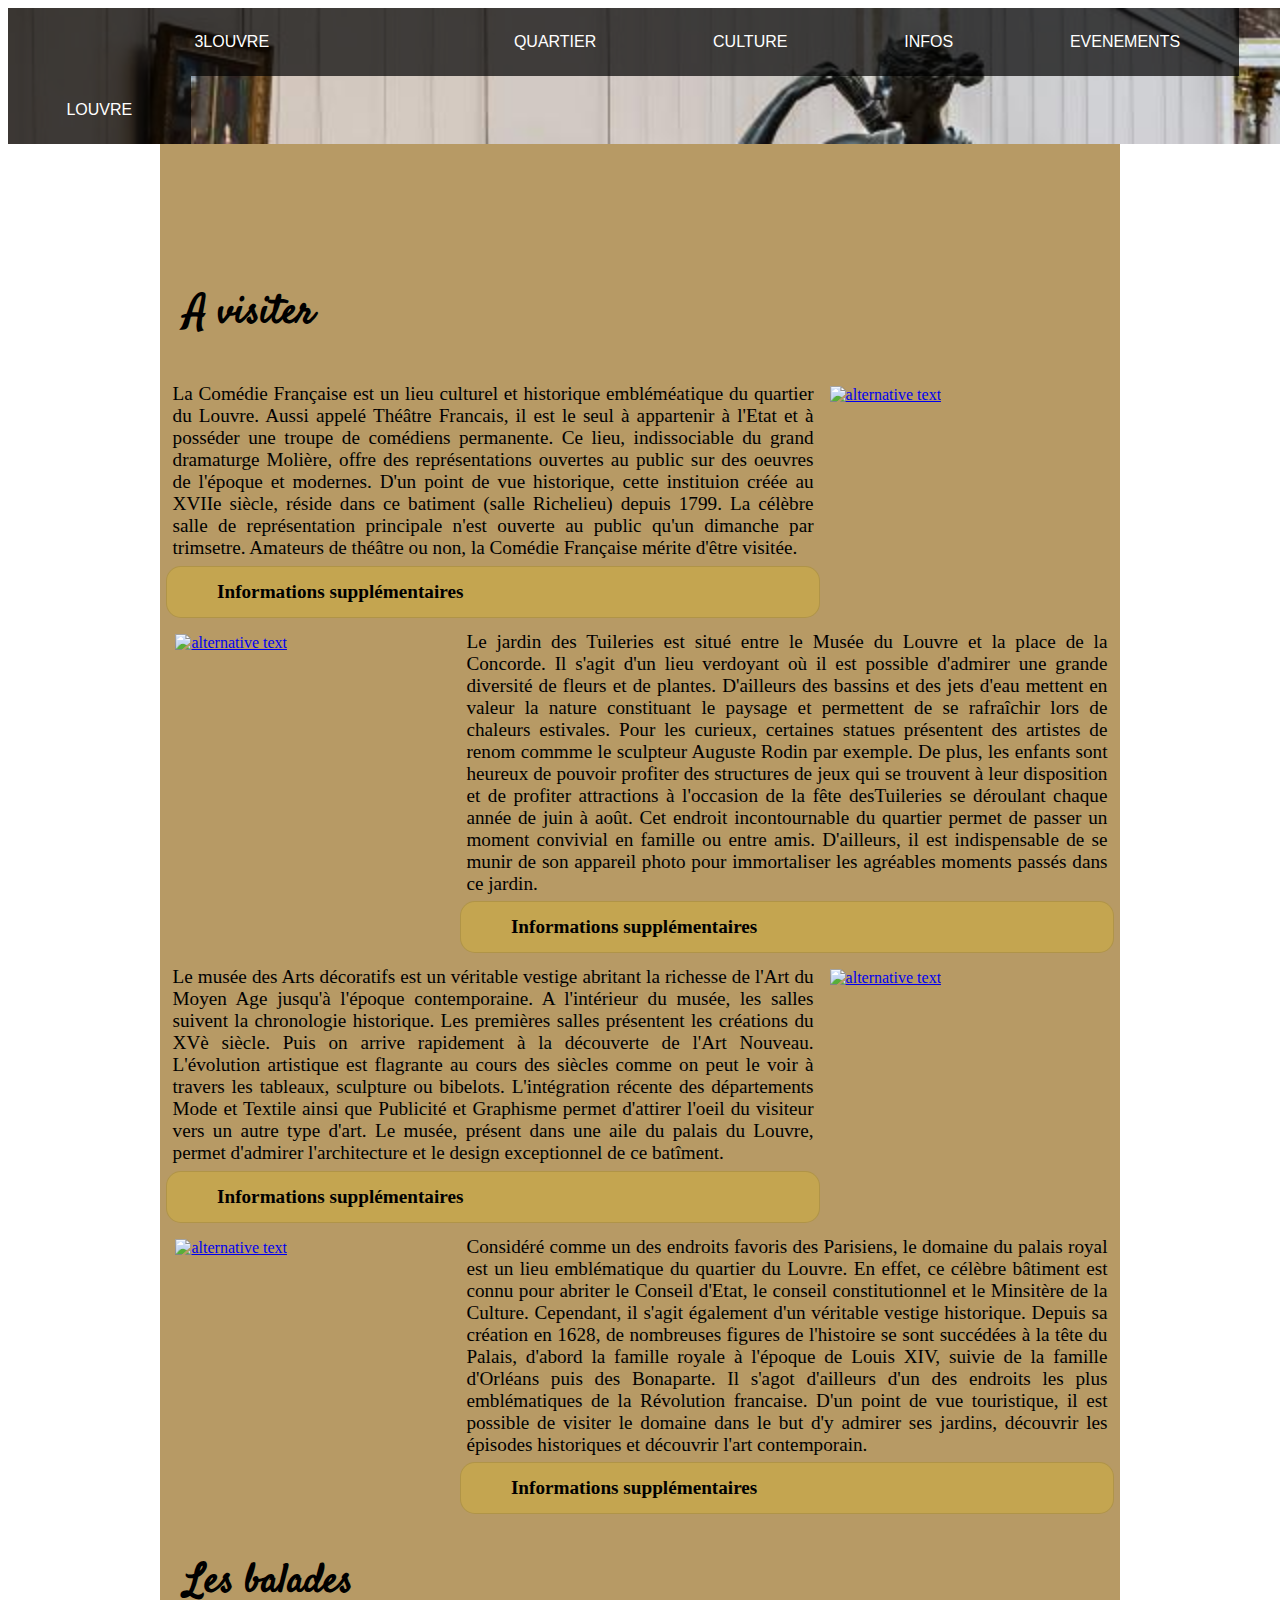
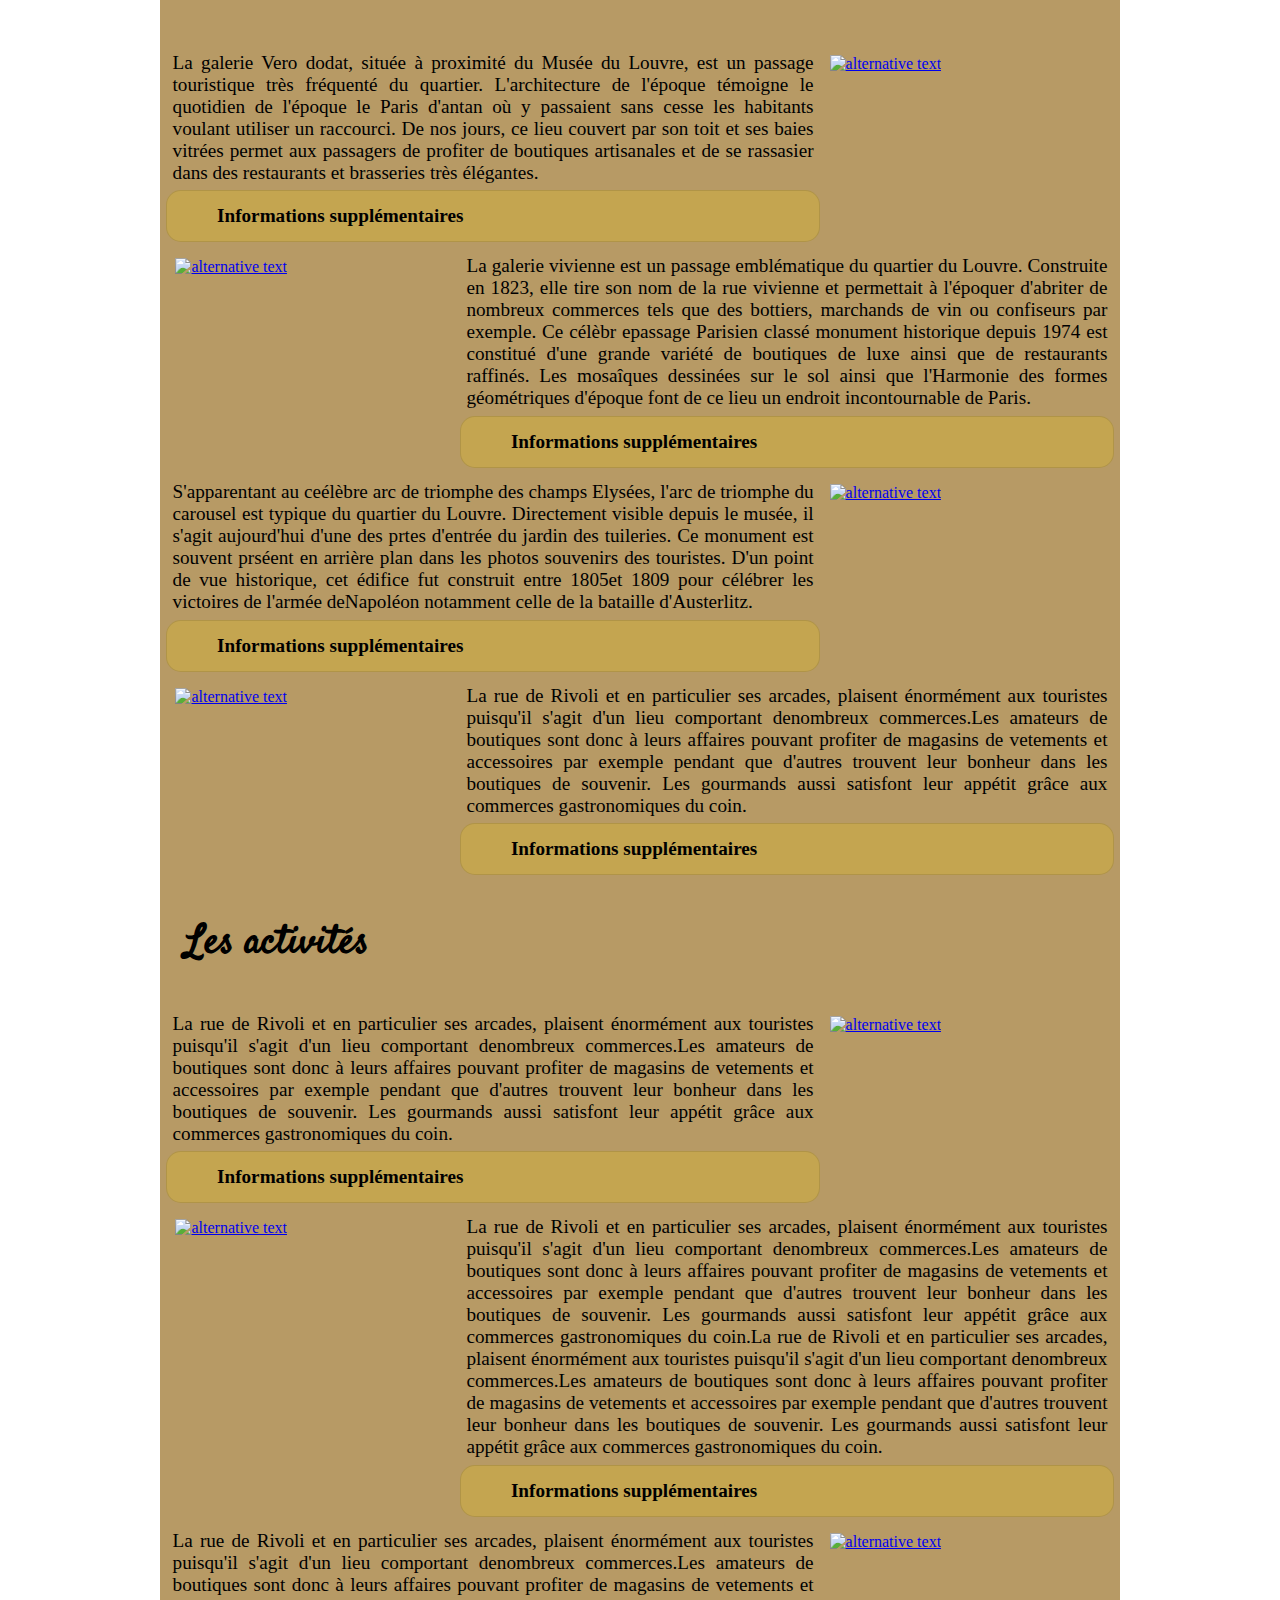
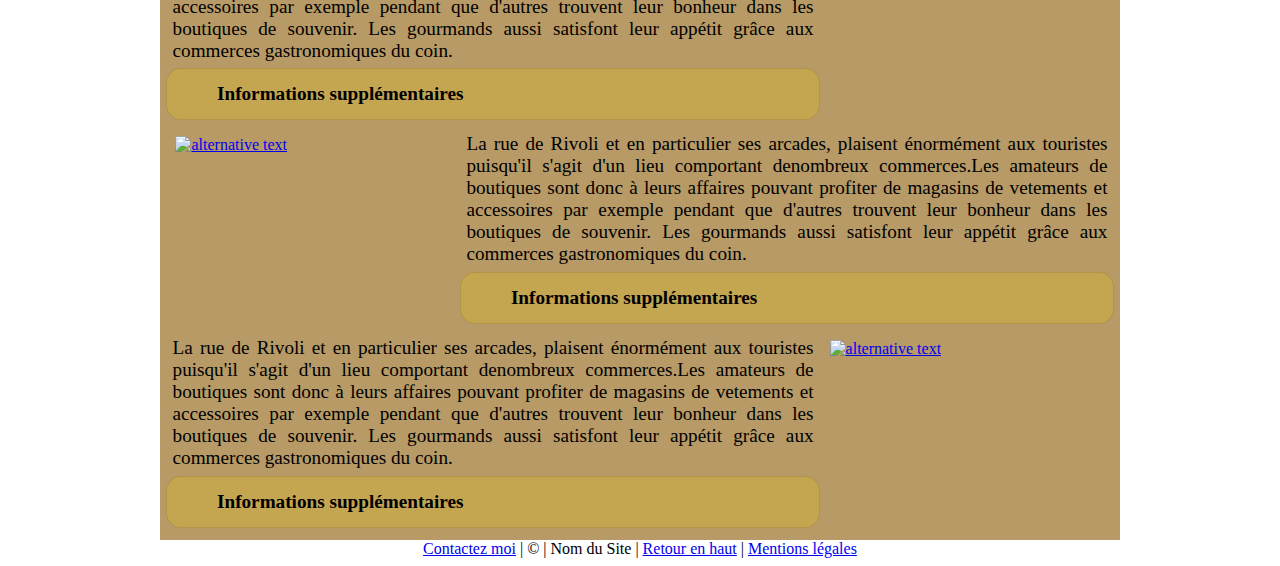
==== culture_loisirs.html @ 7633dc60 "V_1_Intégration" ====
<!DOCTYPE html>
<html lang="fr">
    <head>
        <meta charset="utf-8">
        <title>Culture et loisirs</title>
        <meta name="description" content="3.Louvre">
        <link rel="stylesheet" href="css/culture_loisirs.css">
        <link rel="stylesheet" href="css/style.css">
        <link href="https://fonts.googleapis.com/css?family=Satisfy" rel="stylesheet">
    </head>
    <body>
        <header>
            <nav>
                <ul>                
                    <li id="home"><a href="index.html" title="3Louvre" >3Louvre</a></li>
                    <li><a href="quartier.html"        title="Quartier">Quartier</a></li> <!-- vitor -->
                    <li><a href="culture_loisirs.html" title="Culture & Loisirs">Culture</a></li> <!-- Alexandre tout autor du quartier-->
                    <li><a href="infos_pratiques.html" title="Infos Pratiques">Infos</a></li> <!-- Alexis Autour et localization -->
                    <li><a href="evenements.html"      title="Evenements">Evenements</a></li> <!-- Lecatelier -->
                    <li><a href="louvre.html"          title="Louvre">Louvre</a></li> <!-- Jonathan -->
                </ul>
            </nav>
        </header>
        <main>
            <div id="culture">
                <a id="visite" href="#Avisiter" title="A visiter">A visiter</a>
                <a id="balades" href="#lesBalades" title="Les balades">Balades</a>
                <a id="activite" href="#Lesactivites" title="Les activités">Activités</a>
            </div>
            <article><!--Comédie fr-->
                <h2 class="titre" id="Avisiter">A visiter</h2>
                <div>
                    <div class="texte gauche">
                        <p>
                            La Comédie Française est un lieu culturel et historique embléméatique du quartier du Louvre. Aussi appelé Théâtre Francais, il est le seul à
                            appartenir à l'Etat et à posséder une troupe de comédiens permanente. Ce lieu, indissociable du grand dramaturge Molière, offre des représentations
                            ouvertes au public sur des oeuvres de l'époque et modernes. D'un point de vue historique, cette instituion créée au XVIIe siècle, réside dans ce batiment
                            (salle Richelieu) depuis 1799. La célèbre salle de représentation principale n'est ouverte au public qu'un dimanche par trimsetre.
                            Amateurs de théâtre ou non, la Comédie Française mérite d'être visitée.
                        </p>
                        <details>
                            <summary>Informations supplémentaires</summary>
                            <fieldset>
                                <div class="web"><a href="https://www.comedie-francaise.fr/" title="Site de la comédie Française" target="_blank">Site web de la Comédie Française</a></div>
                                <div class="adresse">1 Place Colette, 75001 Paris</div>   
                                <div class="tel">0 825 10 16 80</div>
                            </fieldset>
                        </details>
                    </div>
                    <a class="photo" href="image/louvre1.jpg"><img src="image/louvre1.jpg" alt="alternative text" title="Cliquer pour agrandir"></a>
                </div>
                <div class="clearfix"></div>
                <div>
                    <div class="texte droite">
                        <p><!--Jardin des Tuileries-->
                            Le jardin des Tuileries est situé entre le Musée du Louvre et la place de la Concorde. Il s'agit d'un lieu verdoyant où il est possible
                            d'admirer une grande diversité de fleurs et de plantes. D'ailleurs des bassins et des jets d'eau mettent en valeur la nature constituant le paysage
                            et permettent de se rafraîchir lors de chaleurs estivales. Pour les curieux, certaines statues présentent des artistes de renom commme le sculpteur
                            Auguste Rodin par exemple. De plus, les enfants sont heureux de pouvoir profiter des structures de jeux qui se trouvent à leur disposition et
                            de profiter attractions à l'occasion de la fête desTuileries se déroulant chaque année de juin à août. Cet endroit incontournable du quartier
                            permet de passer un moment convivial en famille ou entre amis. D'ailleurs, il est indispensable de se munir de son appareil photo pour immortaliser
                            les agréables moments passés dans ce jardin.
                        </p>
                        <details>
                            <summary>Informations supplémentaires</summary>
                            <fieldset>
                                <div class="web"></div>
                                <div class="adresse">113 Rue de Rivoli, 75001 Paris</div>   
                                <div class="tel"></div>
                            </fieldset>
                        </details>
                    </div>
                    <a class="photo" href="image/jardin.jpg"><img src="image/jardin.jpg" alt="alternative text" title="Cliquer pour agrandir"></a>
                </div>    
                <div class="clearfix"></div>
                <div>
                    <div class="texte gauche">
                        <p><!--Musée des arts décoratifs-->
                            Le musée des Arts décoratifs est un véritable vestige abritant la richesse de l'Art du Moyen Age jusqu'à l'époque contemporaine.
                            A l'intérieur du musée, les salles suivent la chronologie historique. Les premières salles présentent les créations du XVè siècle.
                            Puis on arrive rapidement à la découverte de l'Art Nouveau. L'évolution artistique est flagrante au cours des siècles comme on peut le
                            voir à travers les tableaux, sculpture ou bibelots. L'intégration récente des départements Mode et Textile ainsi que Publicité et Graphisme
                            permet d'attirer l'oeil du visiteur vers un autre type d'art. Le musée, présent dans une aile du palais du Louvre, permet d'admirer l'architecture
                            et le design exceptionnel de ce batîment.
                        </p>
                        <details>
                            <summary>Informations supplémentaires</summary>
                            <fieldset>
                                <div class="web"><a href="http://madparis.fr/" title="Site du musée des arts décoratifs" target="_blank">Site web du Musée des Arts décoratifs</a></div>
                                <div class="adresse">107 Rue de Rivoli, 75001 Paris</div>   
                                <div class="tel">01 44 55 57 50</div>
                            </fieldset>
                        </details>
                    </div>
                    <a class="photo" href="image/jardin.jpg"><img src="image/jardin.jpg" alt="alternative text" title="Cliquer pour agrandir"></a>
                </div>    
                <div class="clearfix"></div>
                <div>
                    <div class="texte droite">
                        <p><!--Domaine national du palais royal-->
                            Considéré comme un des endroits favoris des Parisiens, le domaine du palais royal est un lieu emblématique du quartier du Louvre. En effet, ce
                            célèbre bâtiment est connu pour abriter le Conseil d'Etat, le conseil constitutionnel et le Minsitère de la Culture. Cependant, il s'agit également
                            d'un véritable vestige historique. Depuis sa création en 1628, de nombreuses figures de l'histoire se sont succédées à la tête du Palais, d'abord la
                            famille royale à l'époque de Louis XIV, suivie de la famille d'Orléans puis des Bonaparte. Il s'agot d'ailleurs d'un des endroits les plus
                            emblématiques de la Révolution francaise. D'un point de vue touristique, il est possible de visiter le domaine dans le but d'y admirer
                            ses jardins, découvrir les épisodes historiques et découvrir l'art contemporain.
                        </p>
                        <details>
                            <summary>Informations supplémentaires</summary>
                            <fieldset>
                                <div class="web"><a href="http://www.domaine-palais-royal.fr/" title="Site du domaine du palais royal" target="_blank">Site web du domaine du palais royal</a></div>
                                <div class="adresse">2 Galerie de Montpensier, 75001 Paris</div>   
                                <div class="tel">01 47 03 92 16</div>
                            </fieldset>
                        </details>
                    </div>
                    <a class="photo" href="image/jardin.jpg"><img src="image/jardin.jpg" alt="alternative text" title="Cliquer pour agrandir"></a>
                </div>    
                <div class="clearfix"></div>
                
                <h2 class="titre" id="lesBalades">Les balades</h2>
                <div>
                    <div class="texte gauche">
                        <p> <!--Galerie Vero dodat-->
                            La galerie Vero dodat, située à proximité du Musée du Louvre, est un passage touristique très fréquenté du quartier. L'architecture de l'époque
                            témoigne le quotidien de l'époque le Paris d'antan où y passaient sans cesse les habitants voulant utiliser un raccourci. De nos jours, ce lieu couvert
                            par son toit et ses baies vitrées permet aux passagers de profiter de boutiques artisanales et de se rassasier dans des restaurants et brasseries
                            très élégantes.
                        </p>
                        <details>
                            <summary>Informations supplémentaires</summary>
                            <fieldset>
                                <p>efnienienccnencfi</p>
                            </fieldset>
                        </details>
                    </div>
                    <a class="photo" href="image/jardin.jpg"><img src="image/jardin.jpg" alt="alternative text" title="Cliquer pour agrandir"></a>
                </div>    
                <div class="clearfix"></div>
                <div>
                    <div class="texte droite">
                        <p><!--galerie vivienne-->
                            La galerie vivienne est un passage emblématique du quartier du Louvre. Construite en 1823, elle tire son nom de la rue vivienne et permettait
                            à l'époquer d'abriter de nombreux commerces tels que des bottiers, marchands de vin ou confiseurs par exemple. Ce célèbr epassage Parisien classé
                            monument historique depuis 1974 est constitué d'une grande variété de boutiques de luxe ainsi que de restaurants raffinés. Les mosaîques dessinées
                            sur le sol ainsi que l'Harmonie des formes géométriques d'époque font de ce lieu un endroit incontournable de Paris.
                        </p>
                        <details>
                            <summary>Informations supplémentaires</summary>
                            <fieldset>
                                <p>efnienienccnencfi</p>
                            </fieldset>
                        </details>
                    </div>
                    <a class="photo" href="image/jardin.jpg"><img src="image/jardin.jpg" alt="alternative text" title="Cliquer pour agrandir"></a>
                </div>    
                <div class="clearfix"></div>
                <div>
                    <div class="texte gauche">
                        <p><!--arc de triomphe du caarousel-->
                            S'apparentant au ceélèbre arc de triomphe des champs Elysées, l'arc de triomphe du carousel est typique du quartier du Louvre. Directement
                            visible depuis le musée, il s'agit aujourd'hui d'une des prtes d'entrée du jardin des tuileries. Ce monument est souvent prséent en arrière
                            plan dans les photos souvenirs des touristes. D'un point de vue historique, cet édifice fut construit entre 1805et 1809 pour célébrer les victoires
                            de l'armée deNapoléon notamment celle de la bataille d'Austerlitz.
                        </p>
                        <details>
                            <summary>Informations supplémentaires</summary>
                            <fieldset>
                                <p>efnienienccnencfi</p>
                            </fieldset>
                        </details>
                    </div>
                    <a class="photo" href="image/jardin.jpg"><img src="image/jardin.jpg" alt="alternative text" title="Cliquer pour agrandir"></a>
                </div>    
                <div class="clearfix"></div>
                <div>
                    <div class="texte droite">
                        <p><!--rue de rivoli-->
                            La rue de Rivoli et en particulier ses arcades, plaisent énormément aux touristes puisqu'il s'agit d'un lieu comportant denombreux commerces.Les
                            amateurs de boutiques sont donc à leurs affaires pouvant profiter de magasins de vetements et accessoires par exemple pendant que d'autres trouvent
                            leur bonheur dans les boutiques de souvenir. Les gourmands aussi satisfont leur appétit grâce aux commerces gastronomiques du coin.
                        </p>
                        <details>
                            <summary>Informations supplémentaires</summary>
                            <fieldset>
                                <p>efnienienccnencfi</p>
                            </fieldset>
                        </details>
                    </div>
                    <a class="photo" href="image/jardin.jpg"><img src="image/jardin.jpg" alt="alternative text" title="Cliquer pour agrandir"></a>
                </div>    
                <div class="clearfix"></div>
                
                <h2 class="titre" id="Lesactivites">Les activités</h2>
                <div>
                    <div class="texte gauche">
                        <p><!--Lock Academy-->
                            La rue de Rivoli et en particulier ses arcades, plaisent énormément aux touristes puisqu'il s'agit d'un lieu comportant denombreux commerces.Les
                            amateurs de boutiques sont donc à leurs affaires pouvant profiter de magasins de vetements et accessoires par exemple pendant que d'autres trouvent
                            leur bonheur dans les boutiques de souvenir. Les gourmands aussi satisfont leur appétit grâce aux commerces gastronomiques du coin.
                        </p>
                        <details>
                            <summary>Informations supplémentaires</summary>
                            <fieldset>
                                <p>efnienienccnencfi</p>
                            </fieldset>
                        </details>
                    </div>
                    <a class="photo" href="image/jardin.jpg"><img src="image/jardin.jpg" alt="alternative text" title="Cliquer pour agrandir"></a>
                </div>    
                <div class="clearfix"></div>
                <div>
                    <div class="texte droite">
                        <p><!--Le spectre de Paris-->
                            La rue de Rivoli et en particulier ses arcades, plaisent énormément aux touristes puisqu'il s'agit d'un lieu comportant denombreux commerces.Les
                            amateurs de boutiques sont donc à leurs affaires pouvant profiter de magasins de vetements et accessoires par exemple pendant que d'autres trouvent
                            leur bonheur dans les boutiques de souvenir. Les gourmands aussi satisfont leur appétit grâce aux commerces gastronomiques du coin.La rue de Rivoli et en particulier ses arcades, plaisent énormément aux touristes puisqu'il s'agit d'un lieu comportant denombreux commerces.Les
                            amateurs de boutiques sont donc à leurs affaires pouvant profiter de magasins de vetements et accessoires par exemple pendant que d'autres trouvent
                            leur bonheur dans les boutiques de souvenir. Les gourmands aussi satisfont leur appétit grâce aux commerces gastronomiques du coin.
                        </p>
                        <details>
                            <summary>Informations supplémentaires</summary>
                            <fieldset>
                                <p>efnienienccnencfi</p>
                            </fieldset>
                        </details>
                    </div>
                    <a class="photo" href="image/jardin.jpg"><img src="image/jardin.jpg" alt="alternative text" title="Cliquer pour agrandir"></a>
                </div>    
                <div class="clearfix"></div>
                <div>
                    <div class="texte gauche">
                        <p><!--Dark light Investigation-->
                            La rue de Rivoli et en particulier ses arcades, plaisent énormément aux touristes puisqu'il s'agit d'un lieu comportant denombreux commerces.Les
                            amateurs de boutiques sont donc à leurs affaires pouvant profiter de magasins de vetements et accessoires par exemple pendant que d'autres trouvent
                            leur bonheur dans les boutiques de souvenir. Les gourmands aussi satisfont leur appétit grâce aux commerces gastronomiques du coin.
                        </p>
                        <details>
                            <summary>Informations supplémentaires</summary>
                            <fieldset>
                                <p>efnienienccnencfi</p>
                            </fieldset>
                        </details>
                    </div>
                    <a class="photo" href="image/jardin.jpg"><img src="image/jardin.jpg" alt="alternative text" title="Cliquer pour agrandir"></a>
                </div>    
                <div class="clearfix"></div>
                <div>
                    <div class="texte droite">
                        <p><!--Paris authentic-->
                            La rue de Rivoli et en particulier ses arcades, plaisent énormément aux touristes puisqu'il s'agit d'un lieu comportant denombreux commerces.Les
                            amateurs de boutiques sont donc à leurs affaires pouvant profiter de magasins de vetements et accessoires par exemple pendant que d'autres trouvent
                            leur bonheur dans les boutiques de souvenir. Les gourmands aussi satisfont leur appétit grâce aux commerces gastronomiques du coin.
                        </p>
                        <details>
                            <summary>Informations supplémentaires</summary>
                            <fieldset>
                                <p>efnienienccnencfi</p>
                            </fieldset>
                        </details>
                    </div>
                    <a class="photo" href="image/jardin.jpg"><img src="image/jardin.jpg" alt="alternative text" title="Cliquer pour agrandir"></a>
                </div>    
                <div class="clearfix"></div>
                <div>
                    <div class="texte gauche">
                        <p><!--Auditorium du Louvre-->
                            La rue de Rivoli et en particulier ses arcades, plaisent énormément aux touristes puisqu'il s'agit d'un lieu comportant denombreux commerces.Les
                            amateurs de boutiques sont donc à leurs affaires pouvant profiter de magasins de vetements et accessoires par exemple pendant que d'autres trouvent
                            leur bonheur dans les boutiques de souvenir. Les gourmands aussi satisfont leur appétit grâce aux commerces gastronomiques du coin.
                        </p>
                        <details>
                            <summary>Informations supplémentaires</summary>
                            <fieldset>
                                <p>efnienienccnencfi</p>
                            </fieldset>
                        </details>
                    </div>
                    <a class="photo" href="image/jardin.jpg"><img src="image/jardin.jpg" alt="alternative text" title="Cliquer pour agrandir"></a>
                </div>    
                <div class="clearfix"></div>
            </article>
        </main>
        <footer>
            <a href="mailto:nicolas@yopmail.com" title="Contactez Moi">Contactez moi</a>
            | © | Nom du Site |
            <a href="#top"                       title="Retour en haut de la page">Retour en haut</a>
            |
            <a href="mentions.html"              title="Acceder au mentions légales">Mentions légales</a>
        </footer>
    </body>
</html>
---- css/culture_loisirs.css ----
p{
    font-size: 1.2em;
}

body{
  background:url(image/back-image.jpg);
  background-position: center;
  background-attachment: fixed;
}

main{
  background:rgba(173,139,79,0.875);
  width:75%;
  margin:auto;
  padding: 0.5%;
}
/*---------------------------------------MENU---------------------------------------------*/
div#culture{
    background: url('image/sepa.png') repeat-x bottom;
    background-position:top;
    height:200px;
    text-align:center;
    padding:2%;
}

div#culture a{
    font-size:30px;
    color:yellow;
    margin: 1%;
    font-weight: bold;
    font-family: satisfy;
    text-decoration:none;
    padding:1%;
    background-position: center;
    background-size:100%;
    border-radius: 20px;
    max-width: 400px;
}

a#visite{
    background-image:url(image/louvre1.jpg); 
}

a#balades{
    background-image:url(image/louvre2.jpg);
}

a#activite{
    background-image:url(image/louvre3.jpg);
}

div#culture a:hover{
    color:maroon;
}

/*----------------------------MAIN-----------------------------*/
.titre{
    font-family: satisfy;
    font-size: 2.5em;
    margin-left:2%;
}

p{
    padding:0.5%;
    margin: 0.5%;
    text-align: justify;
}

.photo{
    width: 29%;
    display: inline-block;
    margin-left: 1%;
    margin-right: 1%;
    margin-top:1%;
}
img{
    width: 100%;
}

img.details{
    border: solid 1px blue;
    max-width: 50px;
    max-height: 50px;
}

article .texte{
    width: 69%;
}

article .gauche{
    float: left;
}

article .droite{
    float: right;
}

article .clearfix{
    clear:both;
}

details {
  border: 1px solid rgba(0,0,0,.1);
  border-radius: 15px;
  box-sizing: border-box;
  background:#C4A550;
  font-weight: bold;
  margin-bottom: 1%;
}

summary{
  display: flex;
  align-items: center;
  font-size: 1.2em;
}

summary::-webkit-details-marker {
  display: none;
}

summary::before { /*redimensionner l'image*/
  background: url(image/picto-info.png);
  height:50px;
  width: 50px;
  content:" ";
}

fieldset{
  border:0 none;
  text-indent:50px;
}


/*---------------------------------------------PIED DE PAGE--------------------------------*/

footer
{
    text-align: center;
    background:  url('image/ico_top.png') no-repeat top center, url('image/separateur.png') repeat-x top, url('image/ombre.png') repeat-x top;
    padding-top: 25px;
}
---- css/style.css ----
header {    
    z-index: 1; 
    position: fixed;
    width: 100%;
	background: url(../imgs/l4.jpg);
    background-size: cover;
    background-attachment: fixed;
}

nav,ul{
    width: 100%; 
    padding: 0;
    margin: 0;
}

#home{
    padding: 0 13% 0 13%;
}


header nav ul li {
    float: left;
    background: rgba(0,0,0,0.7);
    display: inline-block;
    text-align: center;
    padding: 0 3% 0 3%;
}

header nav ul li:hover{
    background:none;
    font-style: bold;
    transform: scale(1.2);
    padding: 0 3% 0 3%;
}

header nav ul li:hover > a {
    color: black;
}

header nav ul li a {
	text-decoration: none;
    padding: 25px 20px;
    color: #fff;
    margin: 0;
    display: inline-block;
    text-transform: uppercase;
    font-family: 'Quicksand', sans-serif;
    font-size: 1rem;
}

header nav ul li a:focus {
	outline: none;
}

footer{
        text-align: center;
        margin: 0;
        padding: 0;
        clear: both;
        left: 0;
        bottom: 0;
        width: 100%;
        background: 
}
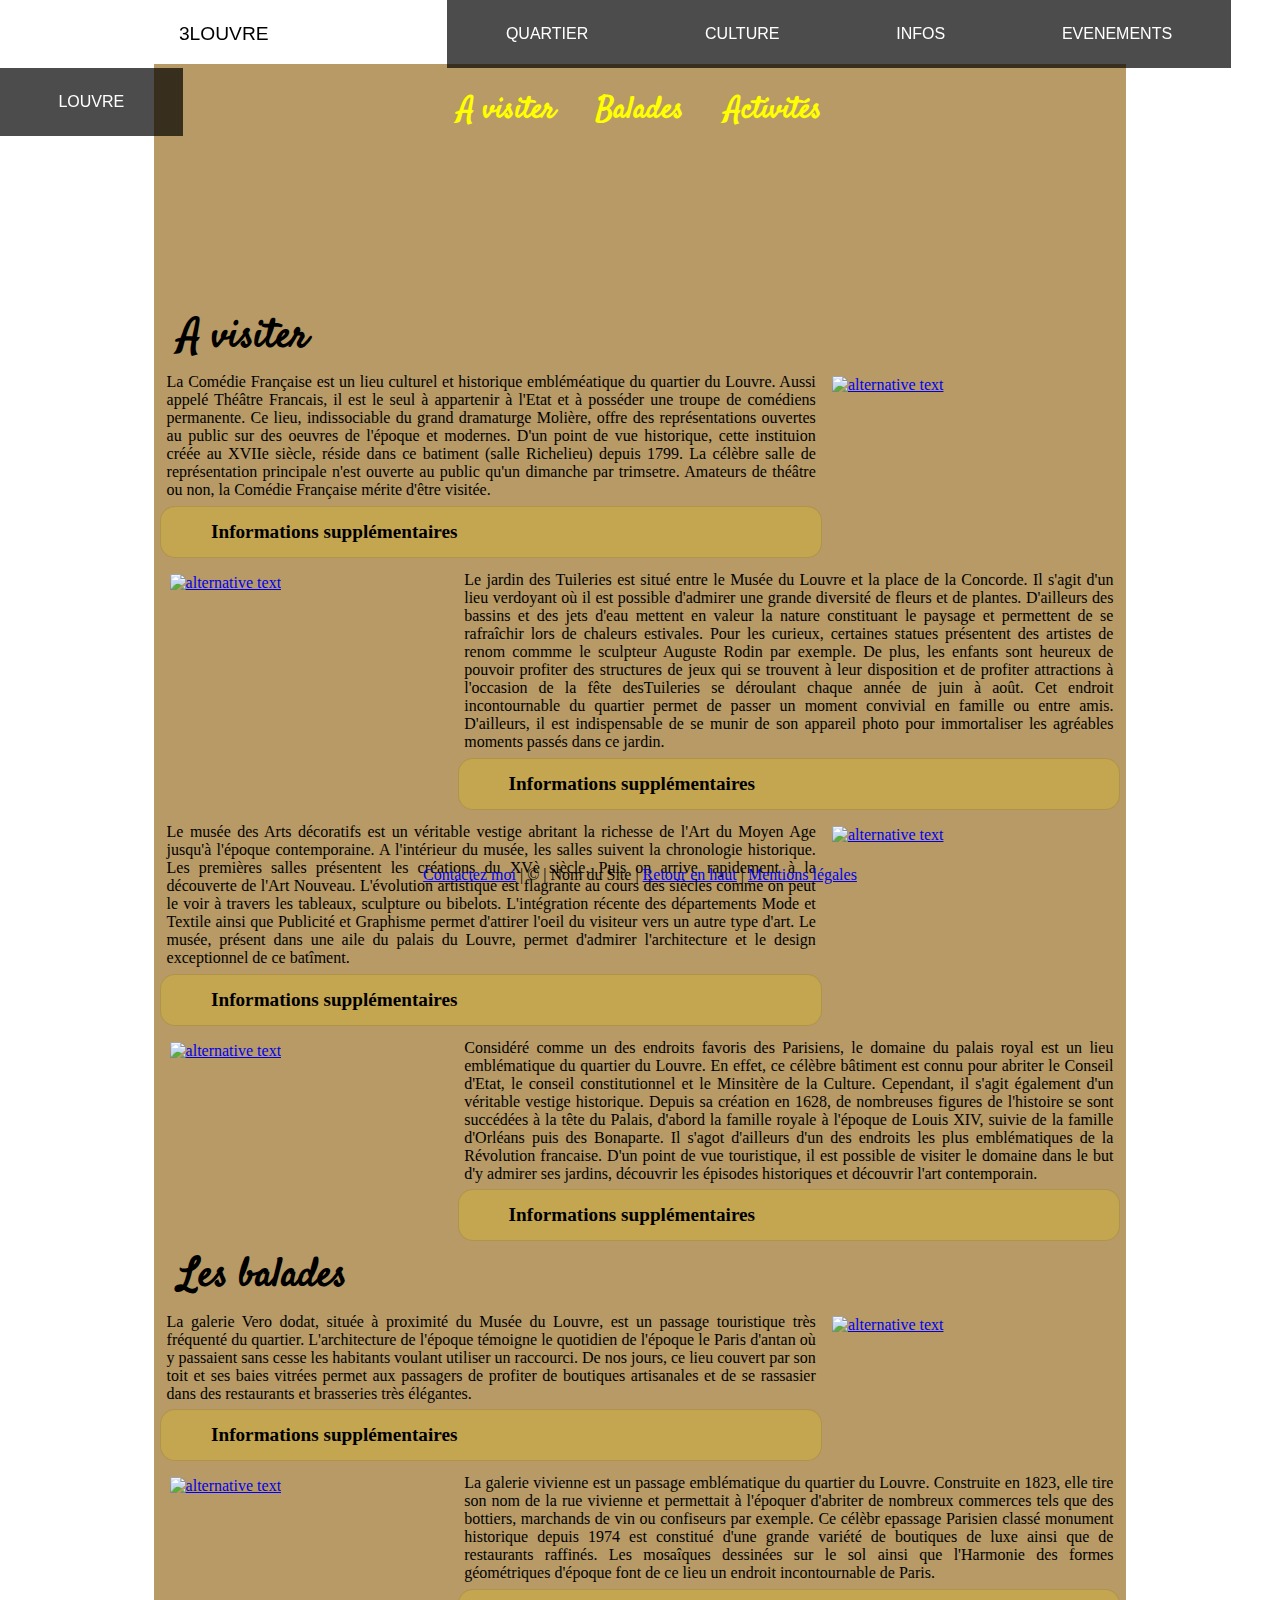
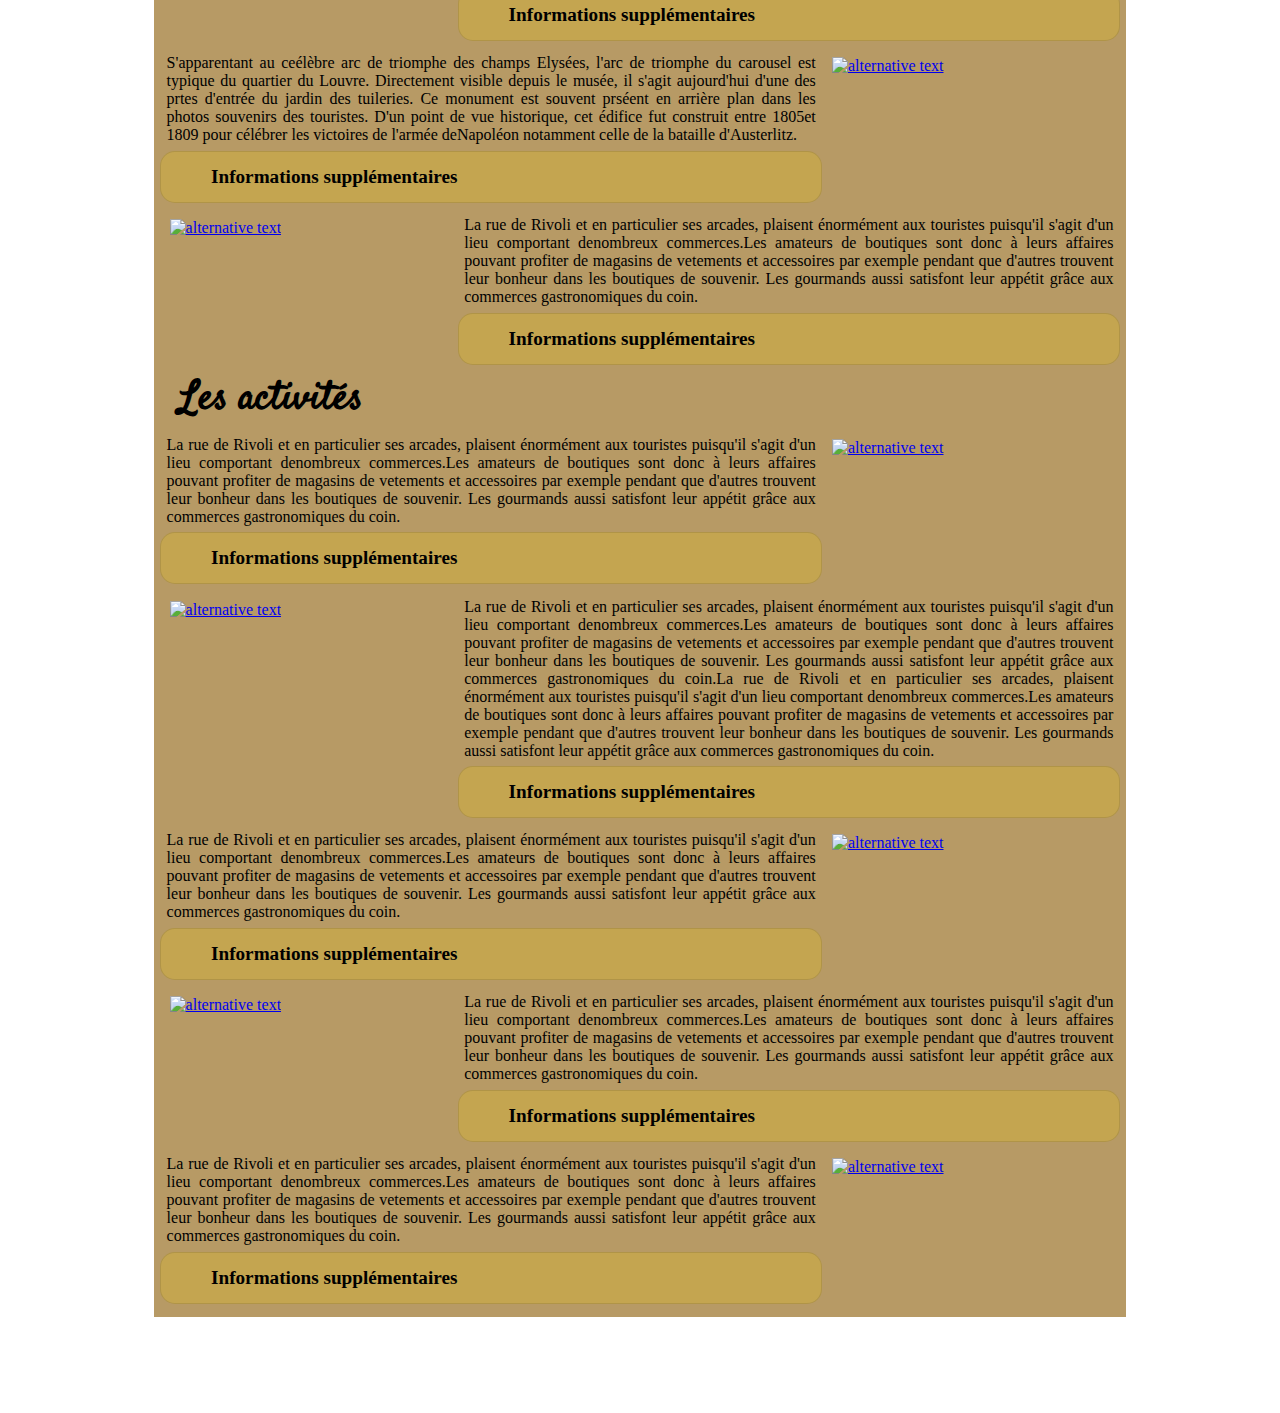
==== commit b6ece635: "V_2_DEBUG_HEADER" ====
--- a/culture_loisirs.html
+++ b/culture_loisirs.html
@@ -4,13 +4,14 @@
         <meta charset="utf-8">
         <title>Culture et loisirs</title>
         <meta name="description" content="3.Louvre">
+        <link rel="icon"       href="imgs/logo.png">
         <link rel="stylesheet" href="css/culture_loisirs.css">
         <link rel="stylesheet" href="css/style.css">
         <link href="https://fonts.googleapis.com/css?family=Satisfy" rel="stylesheet">
     </head>
     <body>
         <header>
-            <nav>
+             <nav>
                 <ul>                
                     <li id="home"><a href="index.html" title="3Louvre" >3Louvre</a></li>
                     <li><a href="quartier.html"        title="Quartier">Quartier</a></li> <!-- vitor -->
--- a/css/culture_loisirs.css
+++ b/css/culture_loisirs.css
@@ -1,22 +1,11 @@
-p{
-    font-size: 1.2em;
+*{
+    padding:0;
+    margin:0
 }
 
-body{
-  background:url(image/back-image.jpg);
-  background-position: center;
-  background-attachment: fixed;
-}
-
-main{
-  background:rgba(173,139,79,0.875);
-  width:75%;
-  margin:auto;
-  padding: 0.5%;
-}
 /*---------------------------------------MENU---------------------------------------------*/
 div#culture{
-    background: url('image/sepa.png') repeat-x bottom;
+    background: url('imgs/l2.jpg') repeat-x bottom;
     background-position:top;
     height:200px;
     text-align:center;
@@ -133,9 +122,4 @@
 
 /*---------------------------------------------PIED DE PAGE--------------------------------*/
 
-footer
-{
-    text-align: center;
-    background:  url('image/ico_top.png') no-repeat top center, url('image/separateur.png') repeat-x top, url('image/ombre.png') repeat-x top;
-    padding-top: 25px;
-}
+
--- a/css/style.css
+++ b/css/style.css
@@ -1,36 +1,54 @@
+*{
+    padding:0;
+    margin:0
+}
+
+body{
+    background-position: center;
+    background-attachment: fixed;
+    padding-bottom: 6rem;
+    min-height: 100%;
+}
+
+
+main{
+    background:rgba(173,139,79,0.875);
+    width:75%;
+    margin:auto;
+    margin-top: 5%;
+    padding: 0.5%;
+}
+
+header,nav,ul{
+    z-index:1;
+    position:fixed;
+    padding: 0;
+    margin: 0;
+    top: 0;
+    width: 100%;
+}
+
 header {    
-    z-index: 1; 
-    position: fixed;
-    width: 100%;
 	background: url(../imgs/l4.jpg);
     background-size: cover;
     background-attachment: fixed;
 }
-
-nav,ul{
-    width: 100%; 
-    padding: 0;
-    margin: 0;
-}
-
-#home{
-    padding: 0 13% 0 13%;
-}
-
 
 header nav ul li {
     float: left;
     background: rgba(0,0,0,0.7);
     display: inline-block;
     text-align: center;
-    padding: 0 3% 0 3%;
+    padding-right: 3%;
+    padding-left: 3%;
 }
 
 header nav ul li:hover{
     background:none;
     font-style: bold;
     transform: scale(1.2);
-    padding: 0 3% 0 3%;
+    padding-right: 3%;
+    padding-left: 3%;
 }
 
 header nav ul li:hover > a {
@@ -41,25 +59,36 @@
 	text-decoration: none;
     padding: 25px 20px;
     color: #fff;
-    margin: 0;
     display: inline-block;
     text-transform: uppercase;
     font-family: 'Quicksand', sans-serif;
-    font-size: 1rem;
 }
 
 header nav ul li a:focus {
 	outline: none;
 }
 
-footer{
-        text-align: center;
-        margin: 0;
-        padding: 0;
-        clear: both;
-        left: 0;
-        bottom: 0;
-        width: 100%;
-        background: 
+#home{
+    padding: 0 13% 0 13%;
 }
 
+footer{
+    text-align: center;
+    bottom: 0;
+    position: absolute;
+    right: 0;
+    bottom: 0;
+    left: 0;
+    padding: 1rem;
+}
+
+/*footer
+{
+    text-align: center;
+    background:  url('image/ico_top.png') no-repeat top center, url('image/separateur.png') repeat-x top, url('image/ombre.png') repeat-x top;
+    padding-top: 25px;
+}*/
+
+
+
+
